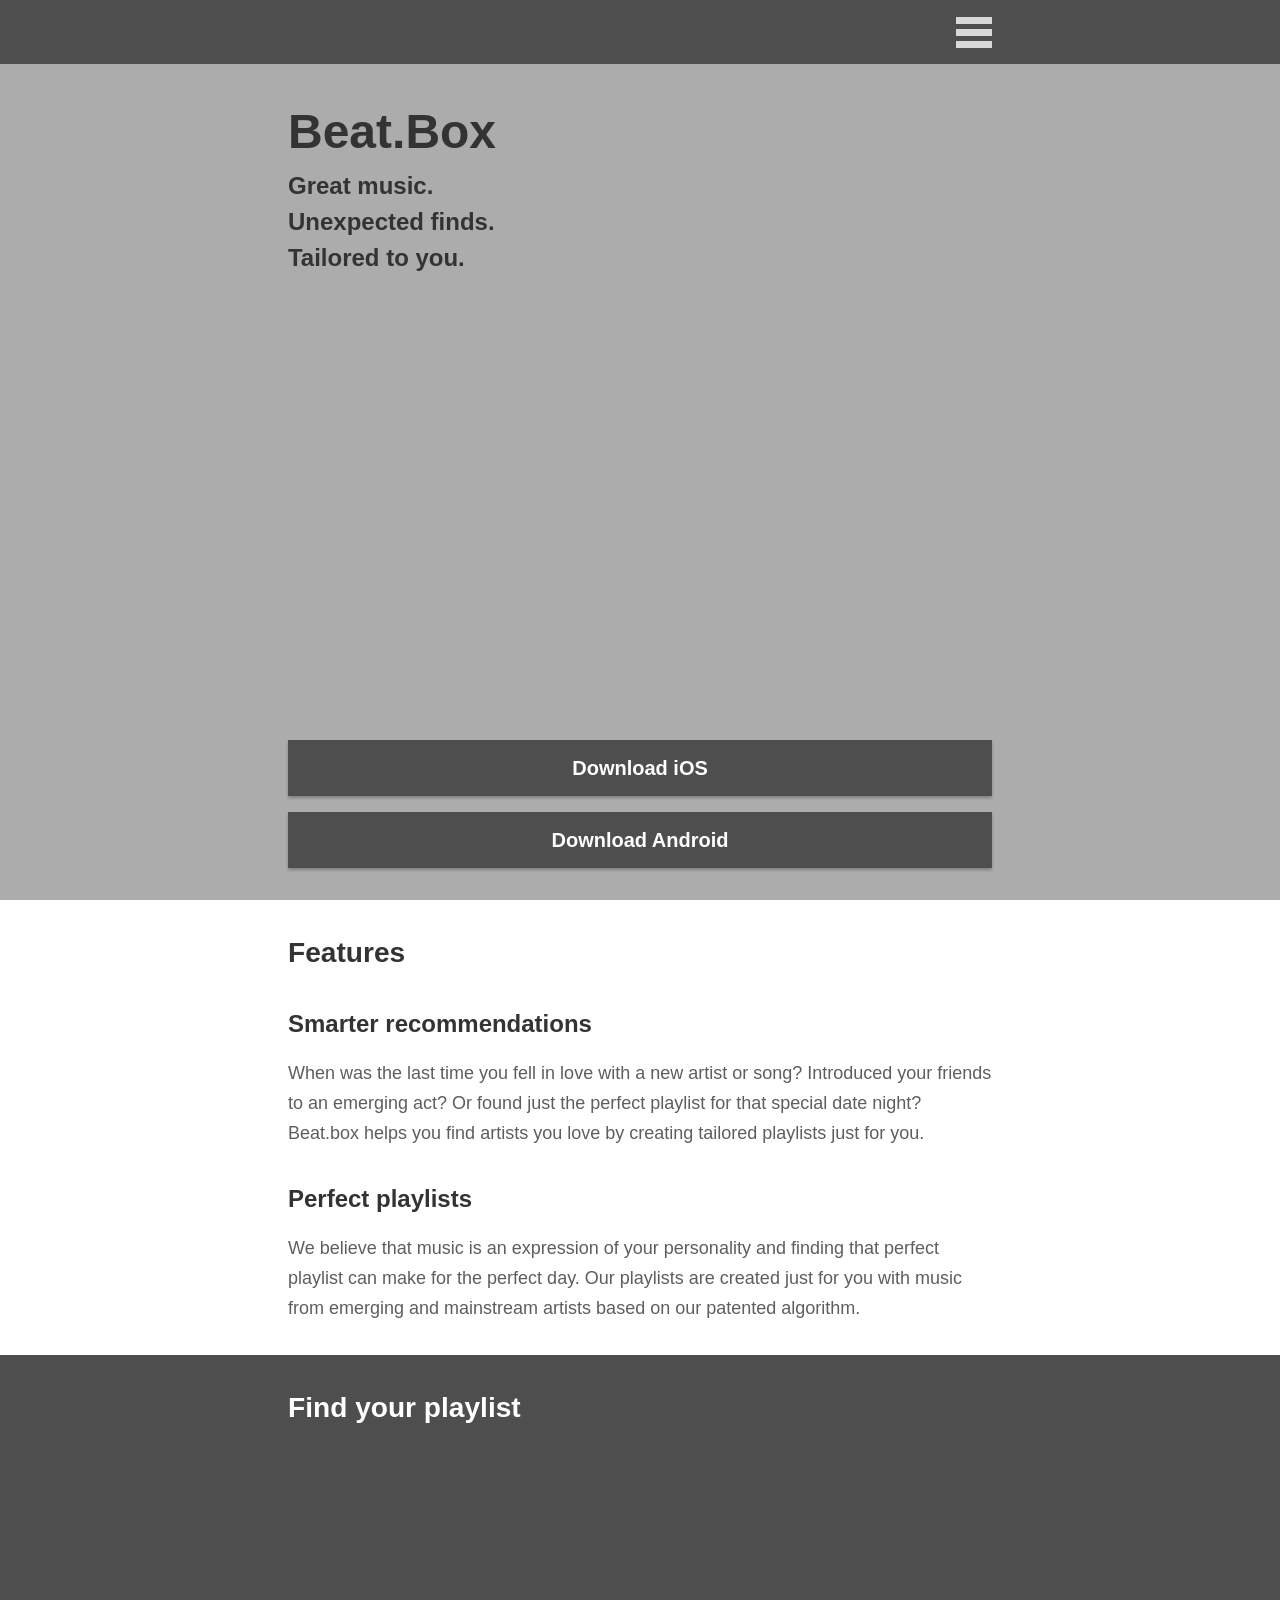
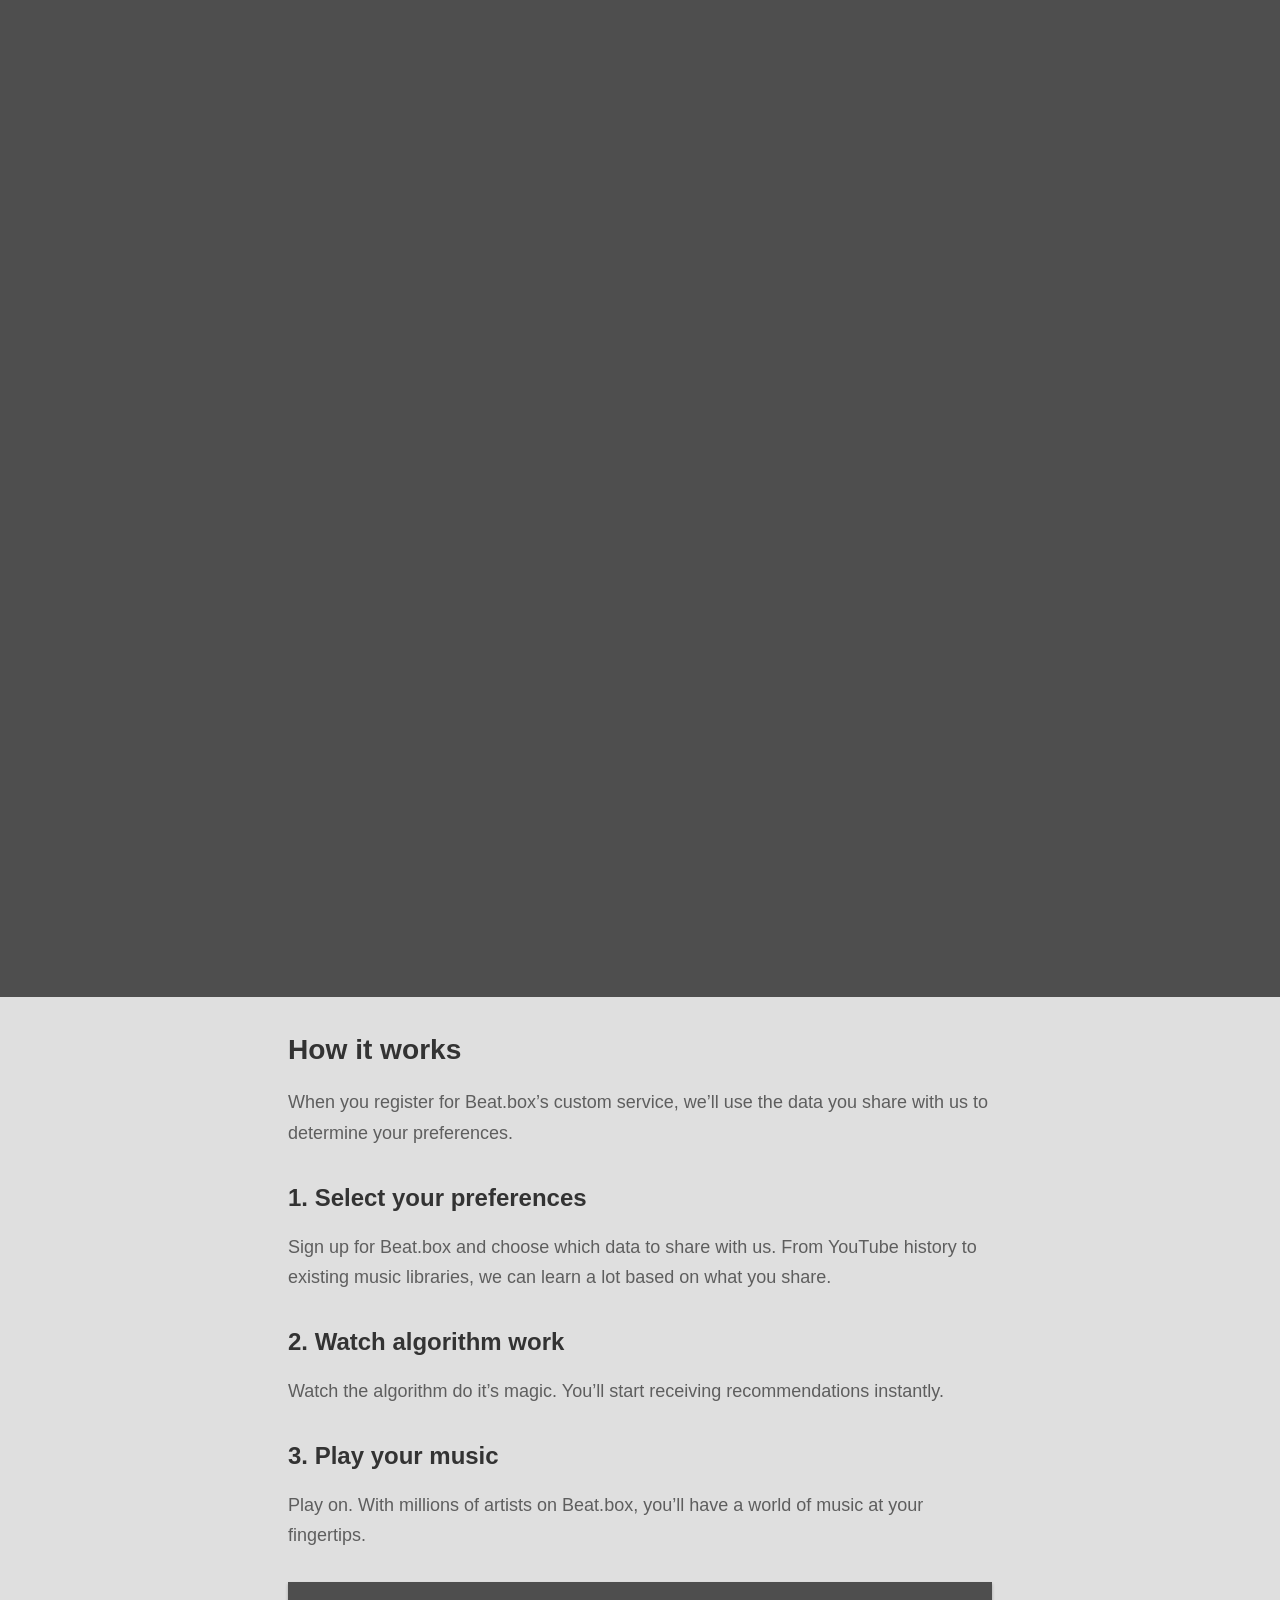
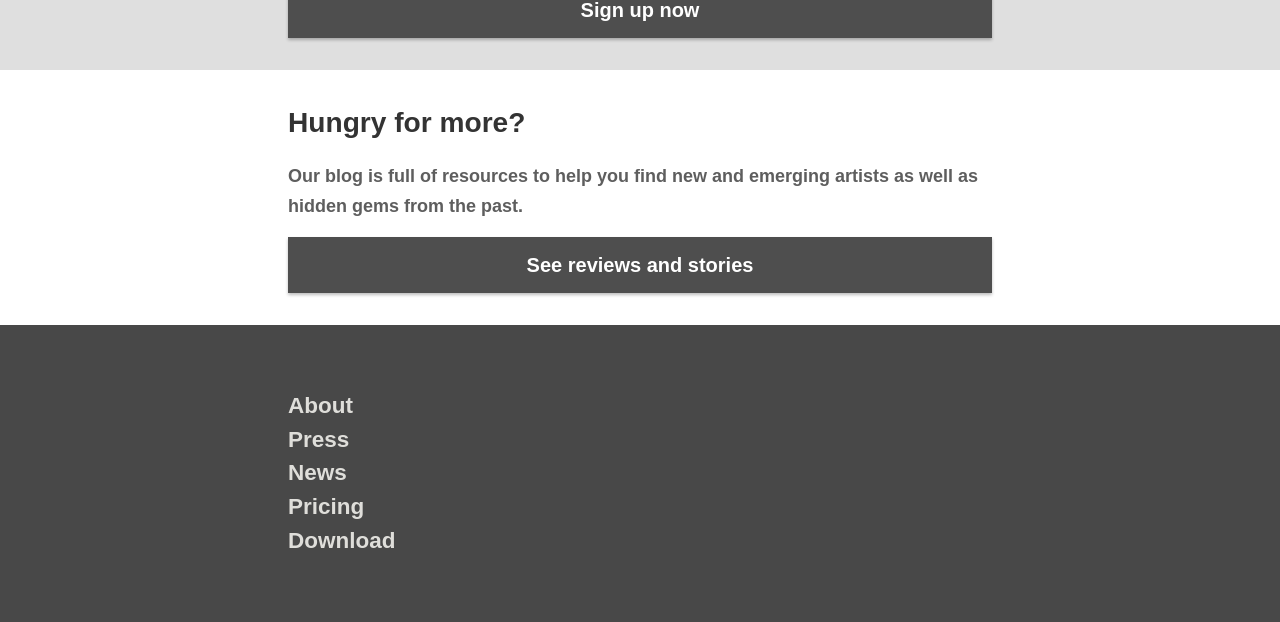
==== docs/index.html @ 3b8c97ad "rename public -> docs" ====
<!DOCTYPE html>
<html lang="en-AU">
  <head>
    <meta charset="utf-8">
    <meta http-equiv="X-UA-Compatible" content="IE=edge">
    <meta name="viewport" content="width=device-width, initial-scale=1">
    <link rel="stylesheet" href="css/style.css">
    <link rel="icon" type="image/x-icon" href="images/favicons/favicon.ico">
  </head>
  <body>
    <div class="top-nav">
      <div class="_container">
        <nav class="top-nav--nav">
          <div class="top-nav--hamburger-container"><img class="top-nav--hamburger" src="images/icons/hamburger.svg"></div>
        </nav>
      </div>
    </div>
    <section class="hero hero_hidden">
      <div class="_container hero--container">
        <div class="hero--main">
          <h1 class="base--h1 hero--header">Beat.Box</h1>
          <h3 class="base--h3 hero--sub-header">Great music.</h3>
          <h3 class="base--h3 hero--sub-header">Unexpected finds.</h3>
          <h3 class="base--h3 hero--sub-header">Tailored to you.</h3>
        </div>
        <div class="hero--footer">
          <button class="base--button vd--button hero--button">Download iOS</button>
          <button class="base--button vd--button hero--button">Download Android</button>
        </div>
      </div>
    </section>
    <section class="section-features section-features_hidden">
      <div class="_container section-features--container">
        <div class="section-features--main">
          <h2 class="base--h2 section-features--header">Features</h2>
          <h3 class="base--h3 section-features--sub-header">Smarter recommendations</h3>
          <p class="base--p section-features--description">When was the last time you fell in love with a new artist or song? Introduced your friends to an emerging act? Or found just the perfect playlist for that special date night? Beat.box helps you find artists you love by creating tailored playlists just for you.</p>
          <h3 class="base--h3 section-features--sub-header">Perfect playlists</h3>
          <p class="base--p section-features--description">We believe that music is an expression of your personality and finding that perfect playlist can make for the perfect day. Our playlists are created just for you with music from emerging and mainstream artists based on our patented algorithm.</p>
        </div>
      </div>
    </section>
    <section class="section-find-playlist section-find-playlist_hidden">
      <div class="_container section-find-playlist--container">
        <h2 class="base--h2 section-find-playlist--header">Find your playlist</h2>
        <div class="section-find-playlist--main">
          <div class="section-find-playlist--playlist"></div>
          <div class="section-find-playlist--playlist"></div>
          <div class="section-find-playlist--playlist"></div>
          <div class="section-find-playlist--playlist"></div>
          <div class="section-find-playlist--playlist"></div>
          <div class="section-find-playlist--playlist"></div>
        </div>
      </div>
    </section>
    <section class="section-how-it-works section-how-it-works_hidden">
      <div class="_container section-how-it-works--container">
        <h2 class="base--h2 section-how-it-works--header">How it works</h2>
        <p class="base--p section-how-it-works--description">When you register for Beat.box’s custom service, we’ll use the data you share with us to determine your preferences.</p>
        <div class="section-how-it-works--main">
          <div class="section-how-it-works--step">
            <h3 class="base--h3 section-how-it-works--sub-header">1. Select your preferences</h3>
            <p class="base--p section-how-it-works--description">Sign up for Beat.box and choose which data to share with us. From YouTube history to existing music libraries, we can learn a lot based on what you share.</p>
          </div>
          <div class="section-how-it-works--step">
            <h3 class="base--h3 section-how-it-works--sub-header">2. Watch algorithm work</h3>
            <p class="base--p section-how-it-works--description">Watch the algorithm do it’s magic. You’ll start receiving recommendations instantly.</p>
          </div>
          <div class="section-how-it-works--step">
            <h3 class="base--h3 section-how-it-works--sub-header">3. Play your music</h3>
            <p class="base--p section-how-it-works--description">Play on. With millions of artists on Beat.box, you’ll have a world of music at your fingertips.</p>
          </div>
          <button class="base--button vd--button section-how-it-works--sign-up-button">Sign up now</button>
        </div>
      </div>
    </section>
    <section class="section-blog">
      <div class="_container section-blog--container">
        <h2 class="base--h2 section-blog--header">Hungry for more?</h2>
        <p class="base--p section-blog--description">Our blog is full of resources to help you find new and emerging artists as well as hidden gems from the past.</p>
        <button class="base--button vd--button section-blog--sign-up-button">See reviews and stories</button>
      </div>
    </section>
    <section class="footer">
      <div class="_container">
        <h4 class="base--h4">About</h4>
        <h4 class="base--h4">Press</h4>
        <h4 class="base--h4">News</h4>
        <h4 class="base--h4">Pricing</h4>
        <h4 class="base--h4">Download</h4>
      </div>
    </section>
    <script src="https://ajax.googleapis.com/ajax/libs/jquery/3.1.0/jquery.min.js"></script>
    <script src="js/jquery.min.js"></script>
    <script src="js/underscore.min.js"></script>
    <script src="js/moment.min.js"></script>
    <script src="js/marked.min.js"></script>
    <script src="js/main.js"></script>
  </body>
</html>
---- docs/css/style.css ----
@charset "UTF-8";
@import url(https://fonts.googleapis.com/css?family=Source+Sans+Pro:400,200,200italic,300,300italic,400italic,600,600italic,700,700italic,900,900italic);
@import url(https://fonts.googleapis.com/css?family=Inconsolata:400,700);
@font-face {
  font-family: 'TisaPro';
  src: url("../../fonts/ff-tisa-web-pro/TisaPro-Bold.eot");
  src: url("../../fonts/ff-tisa-web-pro/TisaPro-Bold.eot?#iefix") format("embedded-opentype"), url("../../fonts/ff-tisa-web-pro/TisaPro-Bold.woff2") format("woff2"), url("../../fonts/ff-tisa-web-pro/TisaPro-Bold.woff") format("woff"), url("../../fonts/ff-tisa-web-pro/TisaPro-Bold.ttf") format("truetype"), url("../../fonts/ff-tisa-web-pro/TisaPro-Bold.svg#TisaPro-Bold") format("svg");
  font-weight: bold;
  font-style: normal; }

@font-face {
  font-family: 'TisaPro';
  src: url("../../fonts/ff-tisa-web-pro/TisaPro-MediumItalic.eot");
  src: url("../../fonts/ff-tisa-web-pro/TisaPro-MediumItalic.eot?#iefix") format("embedded-opentype"), url("../../fonts/ff-tisa-web-pro/TisaPro-MediumItalic.woff2") format("woff2"), url("../../fonts/ff-tisa-web-pro/TisaPro-MediumItalic.woff") format("woff"), url("../../fonts/ff-tisa-web-pro/TisaPro-MediumItalic.ttf") format("truetype"), url("../../fonts/ff-tisa-web-pro/TisaPro-MediumItalic.svg#TisaPro-MediumItalic") format("svg");
  font-weight: 500;
  font-style: italic; }

@font-face {
  font-family: 'TisaPro';
  src: url("../../fonts/ff-tisa-web-pro/TisaPro-BoldItalic.eot");
  src: url("../../fonts/ff-tisa-web-pro/TisaPro-BoldItalic.eot?#iefix") format("embedded-opentype"), url("../../fonts/ff-tisa-web-pro/TisaPro-BoldItalic.woff2") format("woff2"), url("../../fonts/ff-tisa-web-pro/TisaPro-BoldItalic.woff") format("woff"), url("../../fonts/ff-tisa-web-pro/TisaPro-BoldItalic.ttf") format("truetype"), url("../../fonts/ff-tisa-web-pro/TisaPro-BoldItalic.svg#TisaPro-BoldItalic") format("svg");
  font-weight: bold;
  font-style: italic; }

@font-face {
  font-family: 'TisaPro';
  src: url("../../fonts/ff-tisa-web-pro/TisaPro-Medium.eot");
  src: url("../../fonts/ff-tisa-web-pro/TisaPro-Medium.eot?#iefix") format("embedded-opentype"), url("../../fonts/ff-tisa-web-pro/TisaPro-Medium.woff2") format("woff2"), url("../../fonts/ff-tisa-web-pro/TisaPro-Medium.woff") format("woff"), url("../../fonts/ff-tisa-web-pro/TisaPro-Medium.ttf") format("truetype"), url("../../fonts/ff-tisa-web-pro/TisaPro-Medium.svg#TisaPro-Medium") format("svg");
  font-weight: 500;
  font-style: normal; }

@font-face {
  font-family: 'TisaPro';
  src: url("../../fonts/ff-tisa-web-pro/TisaPro-Regular.eot");
  src: url("../../fonts/ff-tisa-web-pro/TisaPro-Regular.eot?#iefix") format("embedded-opentype"), url("../../fonts/ff-tisa-web-pro/TisaPro-Regular.woff2") format("woff2"), url("../../fonts/ff-tisa-web-pro/TisaPro-Regular.woff") format("woff"), url("../../fonts/ff-tisa-web-pro/TisaPro-Regular.ttf") format("truetype"), url("../../fonts/ff-tisa-web-pro/TisaPro-Regular.svg#TisaPro-Regular") format("svg");
  font-weight: normal;
  font-style: normal; }

@font-face {
  font-family: 'selima';
  src: url("../../fonts/selima/selima.eot");
  src: url("../../fonts/selima/selima.eot?#iefix") format("eot"), url("../../fonts/selima/selima.woff") format("woff"), url("../../fonts/selima/selima.ttf") format("truetype"), url("../../fonts/selima/selima.svg#icons") format("svg"); }

/**
 * From https://gist.github.com/jamesmusgrave/d23b9d2f42ffdddd40c5
 */
.base--input, .base--color-input, .base--date-input, .base--datetime-local-input, .base--email-input, .base--file-input, .base--hidden-input, .base--month-input, .base--number-input, .base--password-input, .base--range-input, .base--search-input, .base--tel-input, .base--text-input, .base--time-input, .base--url-input, .base--week-input, .base--select, .base--textarea {
  font-family: "Source Sans pro", Verdana Pro, sans-serif; }

code,
.base--code, pre,
.base--pre, pre code,
.base--pre code, pre .base--code,
.base--pre .base--code {
  font-family: menlo, source-code-pro, "Inconsolata", Monaco, Consolas, "Courier New", Courier; }

article:before,
.base--article:before, header:before,
.base--header:before, footer:before,
.base--footer:before, div:before,
.base--div:before, article:after,
.base--article:after, header:after,
.base--header:after, footer:after,
.base--footer:after, div:after,
.base--div:after {
  content: '';
  display: table;
  clear: both; }

/*! Reset/normalize hybrid with major contributions from normalize.css, html5doctor.com Reset Stylesheet, and http://html5reset.org/

* Sam Richard - http://snugug.com/
* Nicholas Gallagher, Jonathan Neal - http://necolas.github.io/normalize.css/
* Richard Clark - http://richclarkdesign.com
* Tim Murtaugh - http://monkeydo.biz/
*/
abbr,
address,
article,
aside,
audio,
b,
blockquote,
body,
canvas,
caption,
cite,
code,
dd,
del,
details,
dfn,
div,
dl,
dt,
em,
fieldset,
figcaption,
figure,
footer,
form,
h1,
h2,
h3,
h4,
h5,
h6,
header,
hgroup,
html,
i,
iframe,
img,
ins,
kbd,
label,
legend,
li,
mark,
main,
menu,
nav,
object,
ol,
p,
pre,
q,
samp,
section,
small,
span,
strong,
sub,
summary,
sup,
table,
tbody,
td,
tfoot,
th,
thead,
time,
tr,
ul,
var,
video {
  background: transparent;
  border: 0;
  font-size: 100%;
  margin: 0;
  outline: 0;
  padding: 0;
  vertical-align: baseline; }

html {
  -ms-text-size-adjust: 100%;
  -webkit-text-size-adjust: 100%; }

body {
  line-height: 1; }

article,
aside,
details,
figcaption,
figure,
footer,
header,
hgroup,
main,
menu,
nav,
section,
summary {
  display: block; }

audio,
canvas,
progress,
video {
  display: inline-block;
  vertical-align: baseline; }

audio:not([controls]) {
  display: none;
  height: 0; }

[hidden],
template {
  display: none; }

a {
  background-color: transparent;
  font-size: 100%;
  margin: 0;
  padding: 0;
  vertical-align: baseline; }

a:active,
a:hover {
  outline: 0; }

abbr[title],
dfn[title] {
  border-bottom: 1px dotted;
  cursor: help; }

ins {
  text-decoration: none; }

del {
  text-decoration: line-through; }

blockquote,
q {
  quotes: none; }

blockquote:before,
blockquote:after,
q:before,
q:after {
  content: '';
  content: none; }

ul {
  list-style: none; }

img {
  border: 0; }

svg:not(:root) {
  overflow: hidden; }

pre {
  overflow: auto;
  white-space: pre;
  white-space: pre-wrap;
  white-space: pre-line;
  word-wrap: break-word; }

code,
kbd,
pre,
samp {
  font-size: 1em;
  font-family: monospace, sans-serif; }

hr {
  display: block;
  height: 1px;
  border: 0;
  border-top: 1px solid;
  margin: 1em 0;
  padding: 0; }

button,
input,
optgroup,
select,
textarea {
  color: inherit;
  font: inherit;
  margin: 0; }

button,
input[type="button"] {
  overflow: visible; }

button,
select {
  text-transform: none; }

button,
html input[type="button"],
input[type="file"],
input[type="reset"],
input[type="submit"] {
  -webkit-appearance: button;
  cursor: pointer; }

button[disabled],
html input[disabled] {
  cursor: default; }

button::-moz-focus-inner,
input::-moz-focus-inner {
  border: 0;
  padding: 0; }

input {
  line-height: normal; }

input[type="checkbox"],
input[type="radio"] {
  padding: 0; }

input[type="number"]::-webkit-inner-spin-button,
input[type="number"]::-webkit-outer-spin-button {
  height: auto; }

input[type="search"]::-webkit-search-cancel-button,
input[type="search"]::-webkit-search-decoration {
  -webkit-appearance: none; }

legend {
  border: 0;
  padding: 0; }

textarea {
  overflow: auto; }

input,
select {
  vertical-align: middle; }

table {
  border-collapse: collapse;
  border-spacing: 0; }

td,
th {
  padding: 0; }

html {
  box-sizing: border-box; }

*, *:before, *:after {
  box-sizing: inherit; }

embed,
img,
object,
video {
  max-width: 100%;
  height: auto; }

html,
body {
  min-height: 100%;
  height: 100%; }

body {
  margin: 0rem;
  background: #FFFFFF;
  color: #333;
  font-family: "Roboto", sans-serif;
  font-weight: 200;
  line-height: 1.5; }
  body ::-moz-selection {
    background-color: #f5e6ab; }
  body ::selection {
    background-color: #f5e6ab; }

h1,
.base--h1 {
  font-size: 3rem;
  font-weight: 700;
  font-family: "Avenir Next", sans-serif; }

h2,
.base--h2 {
  font-size: 1.75781rem;
  font-weight: 700;
  font-family: "Avenir Next", sans-serif; }

h3,
.base--h3 {
  font-size: 1.49962rem;
  font-weight: 600;
  font-family: "Avenir Next", sans-serif; }

h4,
.base--h4 {
  font-size: 1.40625rem;
  font-weight: 600;
  font-family: "Avenir Next", sans-serif; }

h5,
.base--h5 {
  font-size: 1.125rem;
  font-weight: 600;
  font-family: "Avenir Next", sans-serif; }

h6,
.base--h6 {
  font-size: 0.9rem;
  font-weight: 600;
  font-family: "Avenir Next", sans-serif; }

.base--input, .base--color-input, .base--date-input, .base--datetime-local-input, .base--email-input, .base--file-input, .base--hidden-input, .base--month-input, .base--number-input, .base--password-input, .base--range-input, .base--search-input, .base--tel-input, .base--text-input, .base--time-input, .base--url-input, .base--week-input, .base--select {
  width: 100%;
  padding: 0.6em 1em;
  font-size: 1em;
  font-weight: 300;
  border: 1px solid #6ED1E0;
  background-color: #FFFFFF; }
  .base--input:focus, .base--color-input:focus, .base--date-input:focus, .base--datetime-local-input:focus, .base--email-input:focus, .base--file-input:focus, .base--hidden-input:focus, .base--month-input:focus, .base--number-input:focus, .base--password-input:focus, .base--range-input:focus, .base--search-input:focus, .base--tel-input:focus, .base--text-input:focus, .base--time-input:focus, .base--url-input:focus, .base--week-input:focus, .base--select:focus {
    outline: 2px solid #6ED1E0;
    border-color: #6ED1E0; }
  .base--input:disabled, .base--color-input:disabled, .base--date-input:disabled, .base--datetime-local-input:disabled, .base--email-input:disabled, .base--file-input:disabled, .base--hidden-input:disabled, .base--month-input:disabled, .base--number-input:disabled, .base--password-input:disabled, .base--range-input:disabled, .base--search-input:disabled, .base--tel-input:disabled, .base--text-input:disabled, .base--time-input:disabled, .base--url-input:disabled, .base--week-input:disabled, .base--select:disabled {
    background-color: #F4F4F4; }

.base--block-label {
  display: block;
  margin: 1.25em 0 .25em; }

.base--inline-label {
  display: inline; }

.base--radio {
  display: none; }
  .base--radio + label {
    position: relative; }
    .base--radio + label:before {
      display: inline-block;
      width: 1em;
      height: 1em;
      margin-right: 1rem;
      vertical-align: middle;
      border: 1px solid;
      border-radius: 50%;
      content: '';
      -webkit-transform: translateY(-0.125em);
              transform: translateY(-0.125em); }
  .base--radio:checked + label:before {
    background: -webkit-radial-gradient(40%, transparent 40%);
    background: radial-gradient(40%, transparent 40%); }

.base--color-input {
  height: 3em;
  padding: .25em;
  background: #fff; }

.base--range-input {
  height: 0.5em;
  padding: 0;
  background-color: #fff;
  border-radius: 0.5em;
  box-shadow: inset 0 0 0 0.125em #6ED1E0; }
  .base--range-input:focus {
    outline: 0;
    box-shadow: inset 0 0 0 0.125em #6ED1E0; }
  .base--range-input:disabled {
    opacity: .5; }
  .base--range-input::-moz-range-track {
    height: 0.5em;
    padding: 0;
    background-color: #fff;
    border-radius: 0.5em;
    box-shadow: inset 0 0 0 0.125em #6ED1E0; }
  .base--range-input::-webkit-slider-thumb {
    -webkit-appearance: none;
    width: 1.5em;
    height: 1.5em;
    background: #fff;
    border-radius: 1.5em;
    box-shadow: inset 0 0 0 0.1875em #6ED1E0;
    -webkit-transition-duration: .5s;
            transition-duration: .5s; }
  .base--range-input:active::-webkit-slider-thumb {
    box-shadow: inset 0 0 0 1.25em #6ED1E0;
    width: 1.875em;
    height: 1.875em; }
  .base--range-input::-moz-range-thumb {
    -moz-appearance: none;
    width: 1.5em;
    height: 1.5em;
    background: #fff;
    border-radius: 1.5em;
    box-shadow: inset 0 0 0 0.1875em #6ED1E0;
    transition-duration: .5s; }
  .base--range-input:active::-moz-range-thumb {
    box-shadow: inset 0 0 0 1.25em #6ED1E0;
    width: 1.875em;
    height: 1.875em; }

.base--textarea {
  width: 100%;
  padding: 0.6em 1em;
  font-size: 1em;
  font-weight: 300;
  border: 2px solid #F4F4F4;
  background-color: #FFFFFF; }
  .base--textarea:focus {
    outline: #3B99FC auto 5px;
    border-color: #F4F4F4; }
  .base--textarea:disabled {
    background-color: #F4F4F4; }

.base--checkbox {
  display: none; }
  .base--checkbox + label {
    position: relative; }
    .base--checkbox + label:before {
      display: inline-block;
      width: 1em;
      height: 1em;
      margin-right: 1rem;
      vertical-align: middle;
      border: 1px solid;
      content: '';
      -webkit-transform: translateY(-0.125em);
              transform: translateY(-0.125em); }
  .base--checkbox:checked + label:before {
    box-shadow: inset 0 0 0 0.66667px #fff; }

.base--select {
  border-radius: 0;
  -webkit-appearance: none;
  -moz-appearance: none;
  appearance: none;
  background-image: url("data:image/svg+xml,%3Csvg%20xmlns%3D%22http%3A%2F%2Fwww%2Ew3%2Eorg%2F2000%2Fsvg%22%20viewbox%3D%220%200%2014%2014%20true%22%20xml%3Aspace%3D%22preserve%22%3E%3Cpolygon%20fill%3D%22%236ED1E0%22%20points%3D%220%2C0%206%2E825%2C14%2014%2C0%20%22%2F%3E%3C%2Fsvg%3E");
  background-size: 1em 1em;
  background-repeat: no-repeat;
  background-position: calc(100% - .3em) 1em; }

.base--button {
  padding: 0.5em 1em;
  color: #FFFFFF;
  font-weight: bold;
  font-family: "Avenir Next", sans-serif;
  background-color: #4e4e4e;
  border: 3px solid #4e4e4e;
  box-shadow: 0px 2px 3px 0px rgba(0, 0, 0, 0.26);
  -webkit-transition: 0.2s;
  transition: 0.2s;
  display: inline-block; }
  .base--button:hover, .base--button:focus {
    box-shadow: 0px 3px 4px 0px rgba(0, 0, 0, 0.35);
    background-color: #5b5b5b;
    border-color: #5b5b5b;
    outline: none; }
  .base--button:active {
    box-shadow: 0px 1px 4px 0px rgba(0, 0, 0, 0.35);
    -webkit-transition: 0s;
    transition: 0s;
    -webkit-transform: translateY(2px);
            transform: translateY(2px); }

.base--button_submit {
  padding: 0.5em 1em;
  color: #FFFFFF;
  font-weight: bold;
  font-family: "Avenir Next", sans-serif;
  background-color: #2ECC71;
  border: 3px solid #2ECC71;
  box-shadow: 0px 2px 3px 0px rgba(0, 0, 0, 0.26);
  -webkit-transition: 0.2s;
  transition: 0.2s;
  display: inline-block; }
  .base--button_submit:hover, .base--button_submit:focus {
    box-shadow: 0px 3px 4px 0px rgba(0, 0, 0, 0.35);
    background-color: #40d47e;
    border-color: #40d47e;
    outline: none; }
  .base--button_submit:active {
    box-shadow: 0px 1px 4px 0px rgba(0, 0, 0, 0.35);
    -webkit-transition: 0s;
    transition: 0s;
    -webkit-transform: translateY(2px);
            transform: translateY(2px); }

.base--button_reset {
  padding: 0.5em 1em;
  color: #FFFFFF;
  font-weight: bold;
  font-family: "Avenir Next", sans-serif;
  background-color: #E67E22;
  border: 3px solid #E67E22;
  box-shadow: 0px 2px 3px 0px rgba(0, 0, 0, 0.26);
  -webkit-transition: 0.2s;
  transition: 0.2s;
  display: inline-block; }
  .base--button_reset:hover, .base--button_reset:focus {
    box-shadow: 0px 3px 4px 0px rgba(0, 0, 0, 0.35);
    background-color: #e98b39;
    border-color: #e98b39;
    outline: none; }
  .base--button_reset:active {
    box-shadow: 0px 1px 4px 0px rgba(0, 0, 0, 0.35);
    -webkit-transition: 0s;
    transition: 0s;
    -webkit-transform: translateY(2px);
            transform: translateY(2px); }

a,
.base--a {
  color: inherit;
  text-decoration: none;
  border-bottom: 2px solid #EDD167;
  -webkit-transition: 0.2s;
  transition: 0.2s; }
  a:hover,
  .base--a:hover, a:focus,
  .base--a:focus {
    color: #d5ae19; }

.base--em {
  font-style: italic; }

b,
strong,
.base--strong {
  font-weight: 700; }

.base--img,
img {
  margin: auto;
  display: block; }

p,
.base--p {
  font-size: 1.125rem;
  font-family: "Roboto", sans-serif;
  font-weight: 400;
  color: #5e5e5e;
  line-height: 1.675; }

code,
.base--code {
  padding: .3em .4em;
  font-size: 0.9rem;
  color: #ff585c;
  background-color: #f9f9f9;
  font-family: menlo, source-code-pro, "Inconsolata", Monaco, Consolas, "Courier New", Courier; }

pre,
.base--pre, pre code,
.base--pre code, pre .base--code,
.base--pre .base--code {
  display: block;
  -webkit-hyphens: none;
      -ms-hyphens: none;
          hyphens: none;
  word-spacing: normal;
  text-align: left;
  word-break: normal;
  white-space: pre;
  word-wrap: normal;
  direction: ltr;
  -moz-tab-size: 2;
    -o-tab-size: 2;
       tab-size: 2;
  overflow-y: overlay; }

pre,
.base--pre {
  margin: .5em 0;
  overflow: auto; }
  pre code,
  .base--pre code, pre .base--code,
  .base--pre .base--code {
    padding: 1em;
    font-size: 0.9em;
    outline: 0; }

ul,
.base--ul, ol,
.base--ol, ul ol,
ol ol,
.base--ul .base--ol,
.base--ol .base--ol {
  display: table;
  padding-left: 0;
  margin-left: 0;
  list-style: none; }
  ul li,
  .base--ul li, ol li,
  .base--ol li,
  .base--ul .base--ol li,
  .base--ol .base--ol li, ul .base--li,
  .base--ul .base--li, ol .base--li,
  .base--ol .base--li {
    display: table-row;
    counter-increment: table-ol;
    font-size: 1.125rem; }
    ul li:before,
    .base--ul li:before, ol li:before,
    .base--ol li:before,
    .base--ul .base--ol li:before,
    .base--ol .base--ol li:before, ul .base--li:before,
    .base--ul .base--li:before, ol .base--li:before,
    .base--ol .base--li:before {
      display: table-cell;
      padding-right: .4em;
      text-align: right; }

ul > li:before,
.base--ul > li:before, ul > .base--li:before,
.base--ul > .base--li:before {
  content: "•";
  font-size: 1.125rem;
  color: #bcb9b1;
  text-align: right;
  padding-right: 0.6rem; }

ol,
.base--ol {
  counter-reset: table-ol; }
  ol > li:before,
  .base--ol > li:before, ol > .base--li:before,
  .base--ol > .base--li:before {
    content: counter(table-ol) ".";
    font-size: 1.1em;
    font-family: "Source Sans pro", Verdana Pro, sans-serif;
    font-weight: 600;
    color: #ff585c; }

ul ol,
ol ol,
.base--ul .base--ol,
.base--ol .base--ol {
  counter-reset: table-ol; }
  ul ol > li:before,
  ol ol > li:before,
  .base--ul .base--ol > li:before,
  .base--ol .base--ol > li:before, ul ol > .base--li:before,
  ol ol > .base--li:before,
  .base--ul .base--ol > .base--li:before,
  .base--ol .base--ol > .base--li:before {
    content: counter(table-ol, lower-alpha) "."; }

blockquote, .base--blockquote {
  font-style: italic;
  margin-left: 0;
  margin-right: 0;
  padding: 1rem;
  border-left: 3px solid #EDD167;
  background-color: #F4F4F4;
  position: relative; }
  blockquote::before, .base--blockquote::before {
    content: '“';
    color: #7F8C8D;
    height: 8rem;
    font-size: 8rem;
    font-family: "selima";
    line-height: 1;
    position: absolute;
    top: -2.5rem;
    left: -2.7rem; }
  blockquote::after, .base--blockquote::after {
    content: '”';
    color: #7F8C8D;
    height: 8rem;
    font-size: 8rem;
    font-family: "selima";
    line-height: 1;
    position: absolute;
    bottom: -5.8rem;
    right: -0.6rem; }

table,
.base--table {
  width: 100%; }

thead,
.base--thead {
  font-weight: bold; }

th,
.base--th {
  padding: 1rem;
  text-align: left; }

td,
.base--td {
  padding: 1rem; }

tr,
.base--tr {
  border-bottom: 1px solid #BDC3C7; }

.base--hr {
  border-top: 2px solid #F4F4F4; }

@font-face {
  font-family: "icons";
  src: url("../../fonts/icon-fonts/icons.eot");
  src: url("../../fonts/icon-fonts/icons.eot?#iefix") format("eot"), url("../../fonts/icon-fonts/icons.woff2") format("woff2"), url("../../fonts/icon-fonts/icons.woff") format("woff"), url("../../fonts/icon-fonts/icons.ttf") format("truetype"), url("../../fonts/icon-fonts/icons.svg#icons") format("svg"); }

.icon:before {
  font-family: "icons";
  -webkit-font-smoothing: antialiased;
  -moz-osx-font-smoothing: grayscale;
  font-style: normal;
  font-variant: normal;
  font-weight: normal;
  /* speak: none; only necessary if not using the private unicode range (firstGlyph option) */
  text-decoration: none;
  text-transform: none; }

.icon-arrowdown:before {
  content: "\E001"; }

.icon-arrowup:before {
  content: "\E002"; }

.icon-code:before {
  content: "\E003"; }

.icon-github:before {
  content: "\E004"; }

.icon-hamburger:before {
  content: "\E005"; }

.icon-link:before {
  content: "\E006"; }

.icon-linkedin:before {
  content: "\E007"; }

.icon-newtablink:before {
  content: "\E008"; }

.icon-reset:before {
  content: "\E009"; }

.icon-watson-logo:before {
  content: "\E00A"; }

.icon {
  vertical-align: middle;
  font-size: 1em;
  color: inherit; }

.panel {
  background-color: #FFFFFF;
  border: 2px solid #F4F4F4;
  padding: 0 1rem 1rem; }

.color-tile {
  height: 8rem;
  width: 8rem;
  padding: 0.5rem;
  display: inline-block;
  margin: 0rem 1rem 1rem 0rem; }
  .color-tile:nth-of-type(1) {
    background-color: #E74C3C;
    color: #333333;
    font-weight: 600; }
    .color-tile:nth-of-type(1):after {
      content: "color(red, 10) | #E74C3C";
      display: none; }
  .color-tile:nth-of-type(2) {
    background-color: #C0392B;
    color: #FFFFFF;
    font-weight: 600; }
    .color-tile:nth-of-type(2):after {
      content: "color(red, 20) | #C0392B";
      display: none; }
  .color-tile:nth-of-type(3) {
    background-color: #E67E22;
    color: #333333;
    font-weight: 600; }
    .color-tile:nth-of-type(3):after {
      content: "color(orange, 10) | #E67E22";
      display: none; }
  .color-tile:nth-of-type(4) {
    background-color: #D35400;
    color: #FFFFFF;
    font-weight: 600; }
    .color-tile:nth-of-type(4):after {
      content: "color(orange, 20) | #D35400";
      display: none; }
  .color-tile:nth-of-type(5) {
    background-color: #EDD167;
    color: #333333;
    font-weight: 600; }
    .color-tile:nth-of-type(5):after {
      content: "color(yellow, 10) | #EDD167";
      display: none; }
  .color-tile:nth-of-type(6) {
    background-color: #F39C12;
    color: #333333;
    font-weight: 600; }
    .color-tile:nth-of-type(6):after {
      content: "color(yellow, 20) | #F39C12";
      display: none; }
  .color-tile:nth-of-type(7) {
    background-color: #2ECC71;
    color: #FFFFFF;
    font-weight: 600; }
    .color-tile:nth-of-type(7):after {
      content: "color(green, 10) | #2ECC71";
      display: none; }
  .color-tile:nth-of-type(8) {
    background-color: #27AE60;
    color: #FFFFFF;
    font-weight: 600; }
    .color-tile:nth-of-type(8):after {
      content: "color(green, 20) | #27AE60";
      display: none; }
  .color-tile:nth-of-type(9) {
    background-color: #41ACA3;
    color: #FFFFFF;
    font-weight: 600; }
    .color-tile:nth-of-type(9):after {
      content: "color(turquoise, 10) | #41ACA3";
      display: none; }
  .color-tile:nth-of-type(10) {
    background-color: #16A085;
    color: #FFFFFF;
    font-weight: 600; }
    .color-tile:nth-of-type(10):after {
      content: "color(turquoise, 20) | #16A085";
      display: none; }
  .color-tile:nth-of-type(11) {
    background-color: #6ED1E0;
    color: #333333;
    font-weight: 600; }
    .color-tile:nth-of-type(11):after {
      content: "color(blue, 10) | #6ED1E0";
      display: none; }
  .color-tile:nth-of-type(12) {
    background-color: #2980B9;
    color: #FFFFFF;
    font-weight: 600; }
    .color-tile:nth-of-type(12):after {
      content: "color(blue, 20) | #2980B9";
      display: none; }
  .color-tile:nth-of-type(13) {
    background-color: #9B59B6;
    color: #333333;
    font-weight: 600; }
    .color-tile:nth-of-type(13):after {
      content: "color(purple, 10) | #9B59B6";
      display: none; }
  .color-tile:nth-of-type(14) {
    background-color: #8E44AD;
    color: #FFFFFF;
    font-weight: 600; }
    .color-tile:nth-of-type(14):after {
      content: "color(purple, 20) | #8E44AD";
      display: none; }
  .color-tile:nth-of-type(15) {
    background-color: #FFFFFF;
    color: #333333;
    font-weight: 600; }
    .color-tile:nth-of-type(15):after {
      content: "color(white, 10) | #FFFFFF";
      display: none; }
  .color-tile:nth-of-type(16) {
    background-color: #F4F4F4;
    color: #333333;
    font-weight: 600; }
    .color-tile:nth-of-type(16):after {
      content: "color(white, 20) | #F4F4F4";
      display: none; }
  .color-tile:nth-of-type(17) {
    background-color: #BDC3C7;
    color: #333333;
    font-weight: 600; }
    .color-tile:nth-of-type(17):after {
      content: "color(white, 30) | #BDC3C7";
      display: none; }
  .color-tile:nth-of-type(18) {
    background-color: #95A5A6;
    color: #333333;
    font-weight: 600; }
    .color-tile:nth-of-type(18):after {
      content: "color(gray, 10) | #95A5A6";
      display: none; }
  .color-tile:nth-of-type(19) {
    background-color: #7F8C8D;
    color: #333333;
    font-weight: 600; }
    .color-tile:nth-of-type(19):after {
      content: "color(gray, 20) | #7F8C8D";
      display: none; }
  .color-tile:nth-of-type(20) {
    background-color: #34495E;
    color: #FFFFFF;
    font-weight: 600; }
    .color-tile:nth-of-type(20):after {
      content: "color(black, 10) | #34495E";
      display: none; }
  .color-tile:nth-of-type(21) {
    background-color: #2C3E50;
    color: #FFFFFF;
    font-weight: 600; }
    .color-tile:nth-of-type(21):after {
      content: "color(black, 20) | #2C3E50";
      display: none; }
  .color-tile:nth-of-type(22) {
    background-color: #333333;
    color: #FFFFFF;
    font-weight: 600; }
    .color-tile:nth-of-type(22):after {
      content: "color(black, 30) | #333333";
      display: none; }
  .color-tile--details {
    margin-top: 0rem; }

.text--red {
  color: #ff585c; }

.text--green {
  color: #27AE60; }

.text--green-2 {
  color: #1e8449; }

/*
Atom One Dark by Daniel Gamage
Original One Dark Syntax theme from https://github.com/atom/one-dark-syntax
base:    #282c34
mono-1:  #abb2bf
mono-2:  #818896
mono-3:  #5c6370
hue-1:   #56b6c2
hue-2:   #61aeee
hue-3:   #c678dd
hue-4:   #98c379
hue-5:   #e06c75
hue-5-2: #be5046
hue-6:   #d19a66
hue-6-2: #e6c07b
*/
pre > code,
.hljs {
  display: block;
  overflow-x: auto;
  padding: 1em;
  color: #626262;
  background: #f9f9f9; }

.hljs-comment,
.hljs-quote {
  color: #95A5A6;
  font-style: italic; }

.hljs-doctag,
.hljs-keyword,
.hljs-formula {
  color: #b16ade; }

.hljs-section,
.hljs-name,
.hljs-selector-tag,
.hljs-deletion,
.hljs-subst {
  color: #e06c75; }

.hljs-literal {
  color: #56b6c2; }

.hljs-string,
.hljs-regexp,
.hljs-addition,
.hljs-attribute,
.hljs-meta-string {
  color: #ff6371; }

.hljs-built_in,
.hljs-class .hljs-title {
  color: #0bbeaa; }

.hljs-attr,
.hljs-variable,
.hljs-template-variable,
.hljs-type,
.hljs-selector-class,
.hljs-selector-attr,
.hljs-selector-pseudo,
.hljs-number {
  color: #fda70a; }

.hljs-class,
.hljs-symbol,
.hljs-bullet,
.hljs-link,
.hljs-meta,
.hljs-selector-id,
.hljs-title {
  color: #409ad5; }

.hljs-emphasis {
  font-style: italic; }

.hljs-strong {
  font-weight: bold; }

.hljs-link {
  text-decoration: underline; }

.hljs-value {
  color: #0bbeaa; }

.timeline--line {
  position: absolute;
  top: 0rem;
  margin-top: 0rem;
  border-left: 4px solid #ff585c;
  height: calc(100% + 1rem); }
  .timeline--end-of-line .timeline--line {
    height: 3rem;
    top: -3rem; }
  .timeline--beginning-of-line .timeline--line {
    margin-top: -8rem;
    height: 11rem; }
  @media (min-width: 640px) {
    .timeline--line {
      width: calc(50% + 2px);
      border-left: none;
      border-right: 4px solid #ff585c;
      height: 3rem;
      z-index: 0;
      height: calc(100% + 3rem); } }

.timeline--row {
  display: block;
  position: relative; }
  @media (min-width: 640px) {
    .timeline--row {
      text-align: center; } }

.timeline--tag {
  position: relative;
  display: inline-block;
  background-color: #ff585c;
  margin-left: 2rem;
  margin-bottom: 1rem;
  margin-top: 1rem;
  padding: 0.25rem 0.5rem;
  color: white;
  z-index: 1000;
  -webkit-transform: scale(1);
          transform: scale(1);
  -webkit-transform-origin: left center;
          transform-origin: left center;
  visibility: visible;
  -webkit-transition: 0.4s -webkit-transform cubic-bezier(0.92, 0.01, 0.05, 1);
  transition: 0.4s -webkit-transform cubic-bezier(0.92, 0.01, 0.05, 1);
  transition: 0.4s transform cubic-bezier(0.92, 0.01, 0.05, 1);
  transition: 0.4s transform cubic-bezier(0.92, 0.01, 0.05, 1), 0.4s -webkit-transform cubic-bezier(0.92, 0.01, 0.05, 1); }
  @media (min-width: 640px) {
    .timeline--tag {
      margin-left: 0rem;
      margin-bottom: 0rem;
      margin-top: 0rem;
      -webkit-transform-origin: center center;
              transform-origin: center center; } }
  .timeline--tag_hidden {
    -webkit-transform: scale(0);
            transform: scale(0);
    visibility: hidden; }

.timeline--post {
  z-index: 1000;
  width: calc(100% - 2rem);
  text-align: left;
  background-color: #FFFFFF;
  position: relative;
  -webkit-transition: 0.4s -webkit-transform cubic-bezier(0.92, 0.01, 0.05, 1);
  transition: 0.4s -webkit-transform cubic-bezier(0.92, 0.01, 0.05, 1);
  transition: 0.4s transform cubic-bezier(0.92, 0.01, 0.05, 1);
  transition: 0.4s transform cubic-bezier(0.92, 0.01, 0.05, 1), 0.4s -webkit-transform cubic-bezier(0.92, 0.01, 0.05, 1);
  visibility: visible;
  -webkit-transform-origin: -8% 1.75rem;
          transform-origin: -8% 1.75rem;
  margin-bottom: 3rem; }
  @media (min-width: 640px) {
    .timeline--post {
      width: 46%;
      margin-bottom: 0rem; } }
  .timeline--post.hidden {
    visibility: hidden;
    opacity: hidden;
    -webkit-transform: scale(0);
            transform: scale(0); }
  .timeline--post:before {
    position: absolute;
    border: 0.3rem solid #F4F4F4;
    width: 1.25rem;
    height: 1.25rem;
    border-radius: 50%;
    background-color: #ff585c;
    top: 1.75rem;
    z-index: 1000; }
  .timeline--post:after {
    position: absolute;
    border: 0.5rem solid transparent;
    top: 2rem; }
  .timeline--post:nth-of-type(odd) {
    float: right;
    -webkit-transform-origin: -8% 1.75rem;
            transform-origin: -8% 1.75rem;
    clear: both; }
    .timeline--post:nth-of-type(odd):before {
      left: -2.5rem; }
    .timeline--post:nth-of-type(odd):after {
      border-right-color: #dfdeda;
      left: -1rem; }
    @media (min-width: 640px) {
      .timeline--post:nth-of-type(odd) {
        float: left;
        -webkit-transform-origin: 108% 1.75rem;
                transform-origin: 108% 1.75rem; }
        .timeline--post:nth-of-type(odd):before {
          left: initial;
          right: calc(-0.825rem - 8%); }
        .timeline--post:nth-of-type(odd):after {
          border-right-color: transparent;
          border-left-color: #dfdeda;
          left: initial;
          right: -1rem; } }
  .timeline--post:nth-of-type(even) {
    float: right;
    -webkit-transform-origin: -8% 1.75rem;
            transform-origin: -8% 1.75rem; }
    .timeline--post:nth-of-type(even):before {
      left: -2.5rem; }
    .timeline--post:nth-of-type(even):after {
      border-right-color: #dfdeda;
      left: -1rem; }
    @media (min-width: 640px) {
      .timeline--post:nth-of-type(even) {
        margin-top: 3rem; }
        .timeline--post:nth-of-type(even):before {
          left: calc(-0.715rem - 8%); }
        .timeline--post:nth-of-type(even):after {
          border-right-color: #dfdeda;
          left: -1rem; } }
  .timeline--post_large {
    -webkit-transform-origin: -8% 1.75rem;
            transform-origin: -8% 1.75rem; }
    .timeline--post_large:nth-of-type(even):before, .timeline--post_large:nth-of-type(odd):before, .timeline--post_large:before {
      left: -2.5rem; }
    .timeline--post_large:nth-of-type(even):after, .timeline--post_large:nth-of-type(odd):after, .timeline--post_large:after {
      border-right-color: #dfdeda;
      left: -1rem; }
    @media (min-width: 640px) {
      .timeline--post_large {
        clear: both;
        width: 100%;
        margin-top: 3rem;
        margin-bottom: 3rem;
        border-bottom: 0.2rem solid white; }
        .timeline--post_large:nth-of-type(even), .timeline--post_large:nth-of-type(odd) {
          -webkit-transform-origin: top center;
                  transform-origin: top center; }
        .timeline--post_large:nth-of-type(even):before, .timeline--post_large:nth-of-type(odd):before, .timeline--post_large:before {
          left: calc(50% - 0.625rem);
          top: calc(-0.625rem - 1.5rem); }
        .timeline--post_large:nth-of-type(even):after, .timeline--post_large:nth-of-type(odd):after, .timeline--post_large:after {
          border: 0.5rem solid transparent;
          border-bottom-color: #dfdeda;
          top: -1rem;
          right: initial;
          left: calc(50% - 0.5rem); } }
  .timeline--post_hidden {
    -webkit-transform: scale(0);
            transform: scale(0);
    visibility: hidden; }

.timeline--post-image-container {
  padding: 1.33333rem;
  background-color: #e5e5e5; }

.timeline--post-image {
  max-width: 100%;
  width: auto;
  height: auto;
  display: block;
  background-color: #bfbfbf; }

.timeline--post-content {
  padding: 1.33333rem;
  background-color: #fff;
  margin-top: 0rem; }

.timeline--post-date {
  font-size: 1.125em;
  font-family: "Source Sans pro", Verdana Pro, sans-serif;
  font-weight: 400;
  color: #999999; }

.timeline--post-header {
  font-family: "Source Sans pro", Verdana Pro, sans-serif;
  font-weight: 600;
  color: #ff585c; }

.timeline--post-header-link {
  border: none; }
  .timeline--post-header-link:focus, .timeline--post-header-link:hover {
    color: #ff8b8e; }

.timeline--post-description {
  font-family: "TisaPro", Georgia, Utopia, Charter, serif;
  font-size: 1.125em;
  margin-bottom: 1rem;
  color: #484848; }

.timeline--read-more {
  font-family: "Source Sans pro", Verdana Pro, sans-serif;
  font-size: 1.125em;
  font-weight: 400;
  color: #999999; }
  .timeline--read-more:visited {
    color: #999999; }
  .timeline--read-more:focus, .timeline--read-more:hover {
    color: #d5ae19; }

.timeline--end-of-line {
  margin-top: 2rem;
  margin-bottom: 6rem; }

.timeline--end-of-line-point {
  width: 1rem;
  height: 1rem;
  border-radius: 50%;
  background-color: #ff585c;
  display: inline-block;
  margin-top: 0rem;
  position: absolute;
  top: 0rem;
  left: calc(-0.5rem + 2px); }
  @media (min-width: 640px) {
    .timeline--end-of-line-point {
      left: calc(50% - 0.5rem); } }

.timeline--end-of-line-text {
  position: absolute;
  top: 1.5rem;
  left: 0%;
  right: 0%;
  font-size: 0.8rem;
  font-weight: 500;
  margin-top: 0rem; }

.footer {
  background-color: #484848;
  color: #dfdeda;
  font-family: "Source Sans pro", Verdana Pro, sans-serif;
  font-weight: 500;
  margin-top: 0rem;
  padding: 2rem 0rem; }
  .footer--social-icons {
    text-align: center; }
  .footer--icon-container {
    display: inline-block;
    margin-top: 0rem; }
    .footer--icon-container .icon {
      font-size: 4rem;
      line-height: 1; }
  .footer--icon-link {
    color: #dfdeda;
    text-decoration: none;
    -webkit-transition: 0.2s;
    transition: 0.2s;
    border: none; }
    .footer--icon-link:visited {
      color: #dfdeda;
      text-decoration: none; }
    .footer--icon-link:hover, .footer--icon-link:focus {
      color: #FFFFFF; }
  .footer--text {
    text-align: center;
    margin-top: 0.75rem; }

._container {
  width: 100%;
  margin: auto;
  padding: 0rem 2rem; }
  @media (min-width: 768px) {
    ._container {
      width: 768px; } }

.top-nav {
  margin-top: 0rem;
  background-color: #4e4e4e;
  height: 4rem;
  display: -webkit-box;
  display: -ms-flexbox;
  display: flex;
  -webkit-box-align: center;
      -ms-flex-align: center;
          align-items: center;
  z-index: 9000;
  position: fixed;
  top: 0rem;
  width: 100%; }
  .top-nav ._container {
    padding-top: 0;
    padding-bottom: 0; }
  .top-nav--nav {
    display: -webkit-box;
    display: -ms-flexbox;
    display: flex;
    -webkit-box-orient: horizontal;
    -webkit-box-direction: reverse;
        -ms-flex-direction: row-reverse;
            flex-direction: row-reverse;
    -webkit-box-align: center;
        -ms-flex-align: center;
            align-items: center; }
  .top-nav--hamburger-container {
    display: inline-block; }
  .top-nav--hamburger {
    display: -webkit-box;
    display: -ms-flexbox;
    display: flex;
    margin: 0; }

._container {
  padding: 2rem; }

.vd--button {
  font-weight: 600;
  width: 100%;
  font-size: 1.25rem; }

.hero {
  margin-top: 4rem;
  background-color: #acacac;
  height: calc(100% - 4rem); }
  .hero_hidden .hero--header {
    visibility: hidden;
    opacity: 0;
    -webkit-transform: translateX(calc(100% + 4rem));
            transform: translateX(calc(100% + 4rem)); }
  .hero_hidden .hero--sub-header {
    visibility: hidden;
    opacity: 0;
    -webkit-transform: translateX(calc(100% + 4rem));
            transform: translateX(calc(100% + 4rem)); }
  .hero--header {
    -webkit-transition: 0.4s;
    transition: 0.4s;
    -webkit-transition-delay: 0.75s;
            transition-delay: 0.75s;
    -webkit-transform: translate(0);
            transform: translate(0);
    opacity: 1; }
  .hero--sub-header {
    -webkit-transition: 0.4s;
    transition: 0.4s;
    -webkit-transform: translate(0);
            transform: translate(0);
    opacity: 1; }
    .hero--sub-header:nth-of-type(1) {
      -webkit-transition-delay: 1s;
              transition-delay: 1s; }
    .hero--sub-header:nth-of-type(2) {
      -webkit-transition-delay: 1.1s;
              transition-delay: 1.1s; }
    .hero--sub-header:nth-of-type(3) {
      -webkit-transition-delay: 1.2s;
              transition-delay: 1.2s; }
    .hero--sub-header:nth-of-type(4) {
      -webkit-transition-delay: 1.3s;
              transition-delay: 1.3s; }
  .hero--container {
    height: 100%;
    display: -webkit-box;
    display: -ms-flexbox;
    display: flex;
    -webkit-box-orient: vertical;
    -webkit-box-direction: normal;
        -ms-flex-direction: column;
            flex-direction: column; }
  .hero--main {
    -webkit-box-flex: 1;
        -ms-flex-positive: 1;
            flex-grow: 1; }
  .hero--button {
    margin-top: 1rem; }

.section-features_hidden .section-features--sub-header {
  visibility: hidden;
  opacity: 0;
  -webkit-transform: translateY(4rem);
          transform: translateY(4rem); }

.section-features_hidden .section-features--description {
  visibility: hidden;
  opacity: 0;
  -webkit-transform: translateY(4rem);
          transform: translateY(4rem); }

.section-features--header {
  margin-bottom: 1rem; }

.section-features--sub-header {
  margin-bottom: 1rem;
  margin-top: 2rem;
  opacity: 1;
  visibility: visible;
  -webkit-transition-delay: 5s;
          transition-delay: 5s;
  -webkit-transition: 0.5s;
  transition: 0.5s; }
  .section-features--sub-header:nth-of-type(2) {
    -webkit-transition-delay: 0.8s;
            transition-delay: 0.8s; }

.section-features--description {
  -webkit-transition-delay: 5s;
          transition-delay: 5s;
  -webkit-transition: 0.5s;
  transition: 0.5s; }
  .section-features--description:nth-of-type(2) {
    -webkit-transition-delay: 0.8s;
            transition-delay: 0.8s; }

.section-find-playlist {
  background-color: #4e4e4e; }
  .section-find-playlist_hidden .section-find-playlist--playlist {
    visibility: hidden;
    opacity: 0;
    -webkit-transform: scale(0);
            transform: scale(0); }
  .section-find-playlist--header {
    color: white;
    margin-bottom: 1.5rem; }
  .section-find-playlist--main {
    display: -ms-grid;
    display: grid;
    -webkit-box-pack: center;
        -ms-flex-pack: center;
            justify-content: center;
    -ms-flex-line-pack: center;
        align-content: center;
    -ms-grid-columns: (40vmin)[2];
        grid-template-columns: repeat(2, 40vmin);
    -ms-grid-rows: (40vmin)[3];
        grid-template-rows: repeat(3, 40vmin);
    grid-row-gap: 1rem;
    grid-column-gap: 1rem; }
    .section-find-playlist--main::before, .section-find-playlist--main::after {
      display: none; }
  .section-find-playlist--playlist {
    background-color: #acacac;
    width: 100%;
    height: 100%;
    -webkit-transition: 0.4s;
    transition: 0.4s;
    -webkit-transform: scale(1);
            transform: scale(1); }
    .section-find-playlist--playlist:nth-of-type(1) {
      -webkit-transition-delay: 0.5s;
              transition-delay: 0.5s; }
    .section-find-playlist--playlist:nth-of-type(2) {
      -webkit-transition-delay: 0.6s;
              transition-delay: 0.6s; }
    .section-find-playlist--playlist:nth-of-type(3) {
      -webkit-transition-delay: 0.7s;
              transition-delay: 0.7s; }
    .section-find-playlist--playlist:nth-of-type(4) {
      -webkit-transition-delay: 0.8s;
              transition-delay: 0.8s; }
    .section-find-playlist--playlist:nth-of-type(5) {
      -webkit-transition-delay: 0.9s;
              transition-delay: 0.9s; }
    .section-find-playlist--playlist:nth-of-type(6) {
      -webkit-transition-delay: 1s;
              transition-delay: 1s; }

.section-how-it-works {
  background-color: #dfdfdf; }
  .section-how-it-works_hidden .section-how-it-works--step {
    visibility: hidden;
    opacity: 0;
    -webkit-transform: translateY(4rem);
            transform: translateY(4rem); }
  .section-how-it-works_hidden .section-how-it-works--sign-up-button {
    visibility: hidden;
    opacity: 0;
    -webkit-transform: translateY(4rem);
            transform: translateY(4rem); }
  .section-how-it-works--header {
    margin-bottom: 1rem; }
  .section-how-it-works--sub-header {
    margin-bottom: 1rem; }
  .section-how-it-works--step {
    margin-top: 2rem;
    margin-bottom: 2rem;
    -webkit-transition: 0.5s;
    transition: 0.5s; }
    .section-how-it-works--step:nth-of-type(1) {
      -webkit-transition-delay: 0.5s;
              transition-delay: 0.5s; }
    .section-how-it-works--step:nth-of-type(2) {
      -webkit-transition-delay: 1s;
              transition-delay: 1s; }
    .section-how-it-works--step:nth-of-type(3) {
      -webkit-transition-delay: 1.5s;
              transition-delay: 1.5s; }
  .section-how-it-works--sign-up-button {
    -webkit-transition: 0.5s;
    transition: 0.5s;
    -webkit-transition-delay: 2s;
            transition-delay: 2s; }

.section-blog--header {
  margin-bottom: 1rem; }

.section-blog--description {
  font-size: 1.125rem;
  font-weight: 600;
  font-family: "Avenir Next", sans-serif;
  margin-bottom: 1rem; }
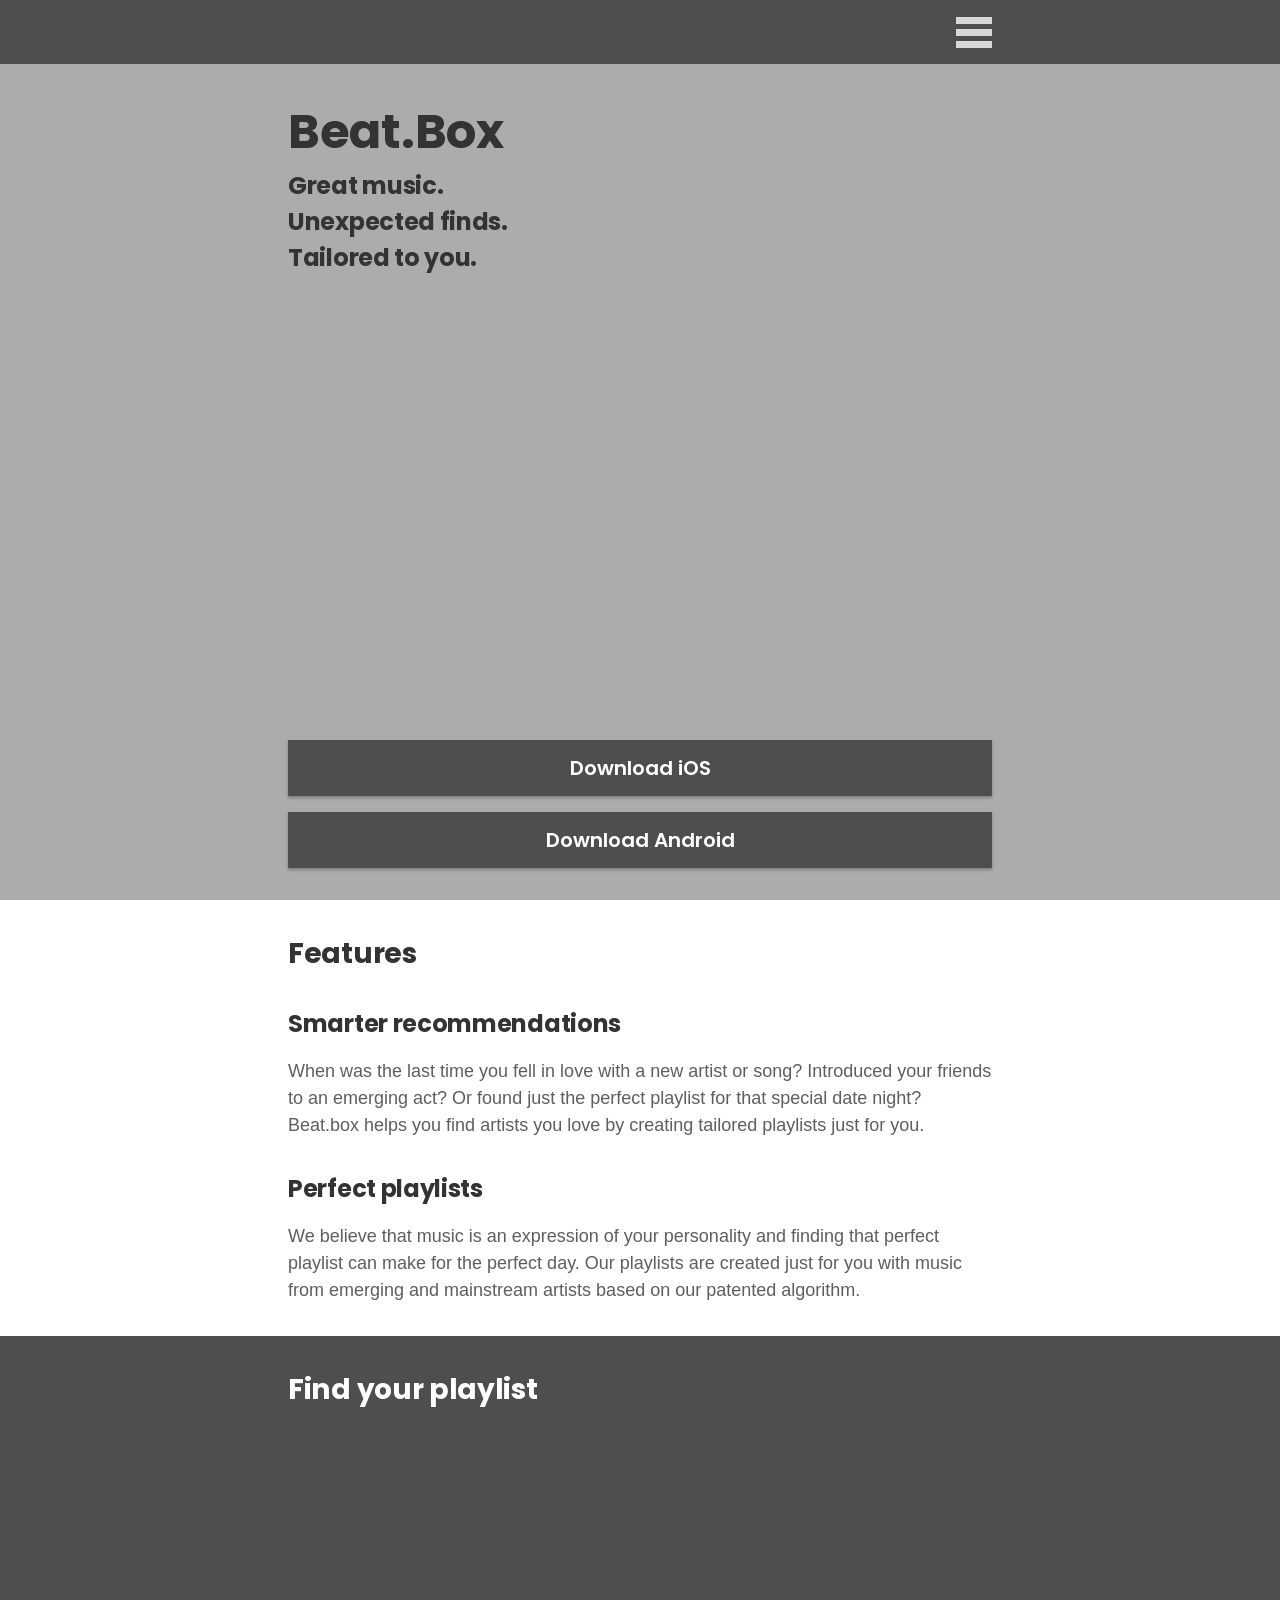
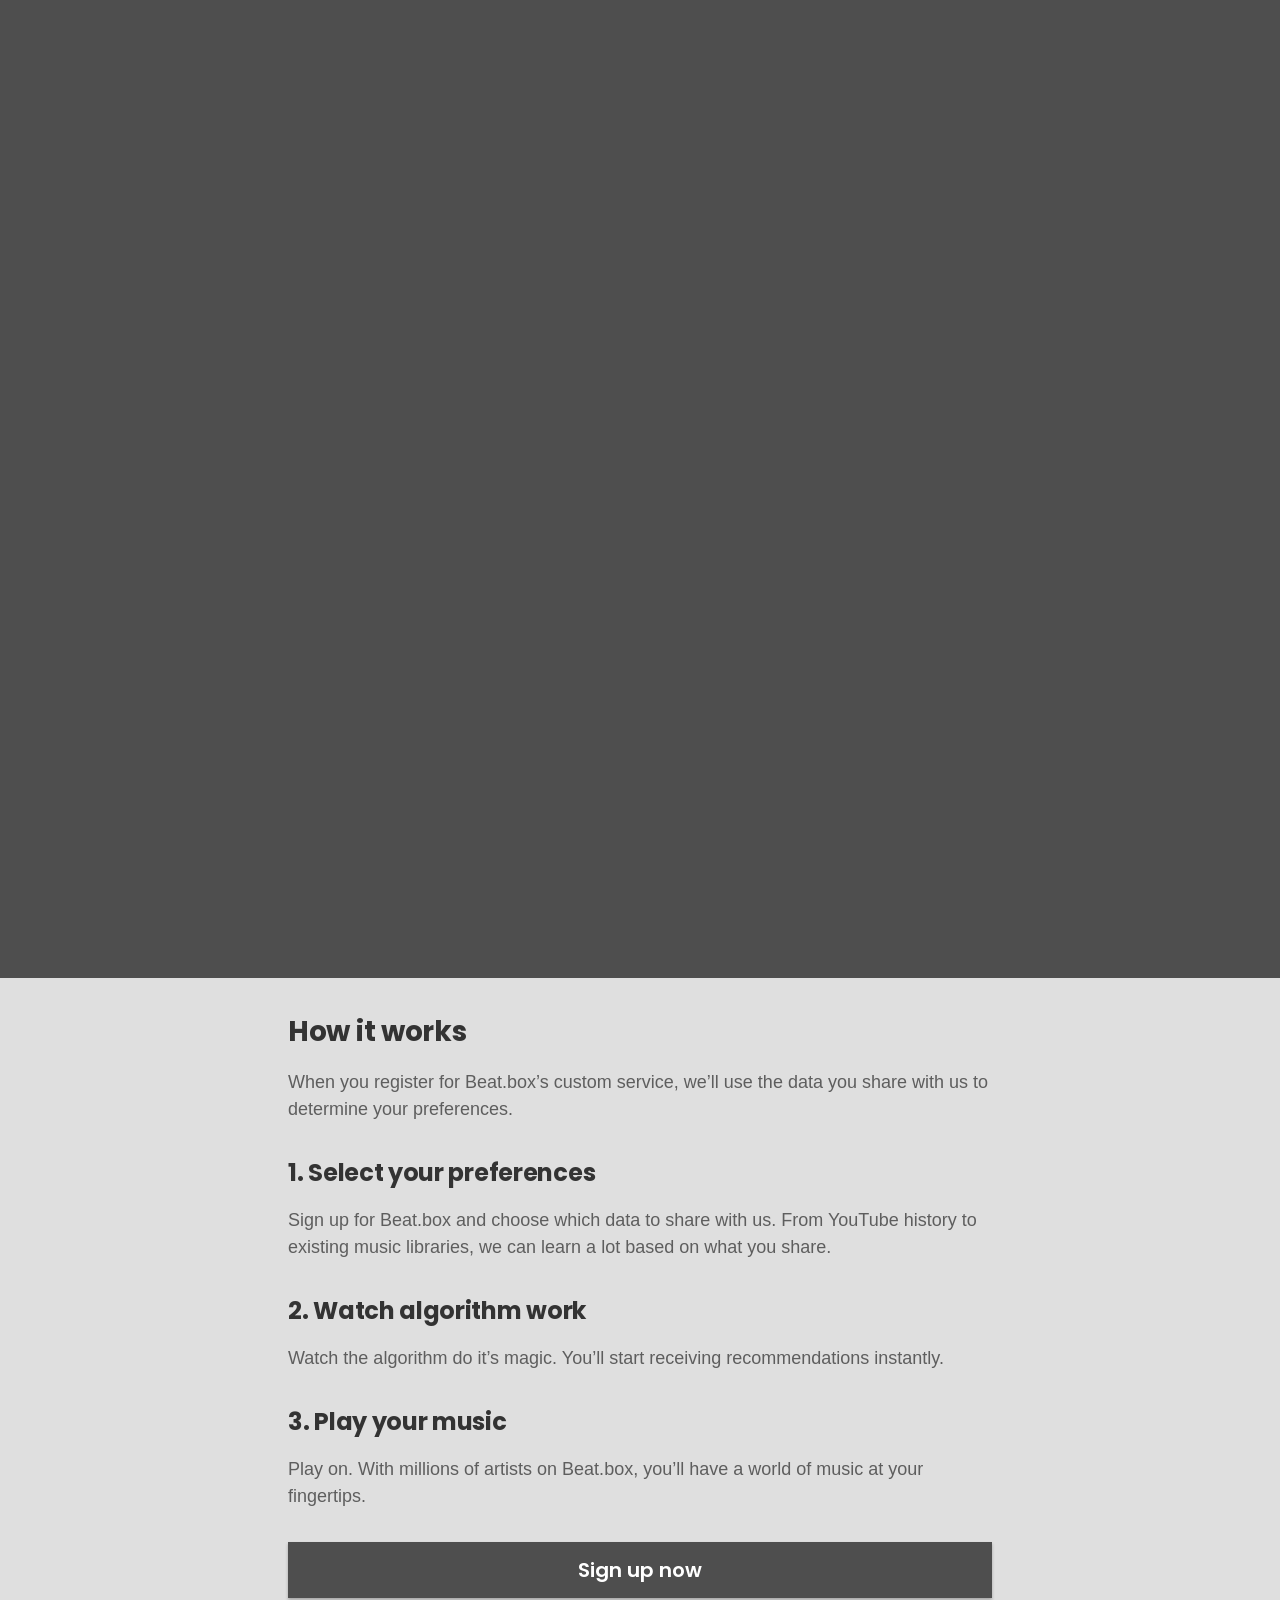
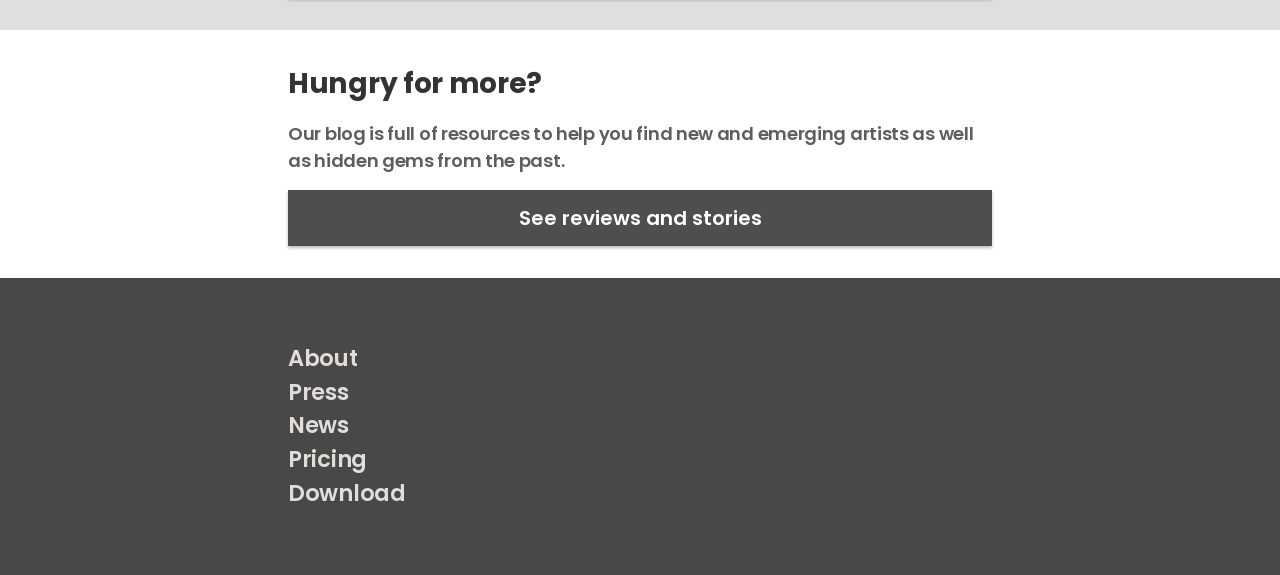
==== commit dd21e655: "update typography to Poppins and Avenir Next" ====
--- a/docs/index.html
+++ b/docs/index.html
@@ -4,6 +4,7 @@
     <meta charset="utf-8">
     <meta http-equiv="X-UA-Compatible" content="IE=edge">
     <meta name="viewport" content="width=device-width, initial-scale=1">
+    <link href="https://fonts.googleapis.com/css?family=Poppins:300,400,500,600,700,800,900" rel="stylesheet">
     <link rel="stylesheet" href="css/style.css">
     <link rel="icon" type="image/x-icon" href="images/favicons/favicon.ico">
   </head>
--- a/docs/css/style.css
+++ b/docs/css/style.css
@@ -343,7 +343,7 @@
   margin: 0rem;
   background: #FFFFFF;
   color: #333;
-  font-family: "Roboto", sans-serif;
+  font-family: "Avenir Next", sans-serif;
   font-weight: 200;
   line-height: 1.5; }
   body ::-moz-selection {
@@ -355,37 +355,43 @@
 .base--h1 {
   font-size: 3rem;
   font-weight: 700;
-  font-family: "Avenir Next", sans-serif; }
+  font-family: "Poppins", "Avenir Next", sans-serif;
+  letter-spacing: -0.3px; }
 
 h2,
 .base--h2 {
   font-size: 1.75781rem;
   font-weight: 700;
-  font-family: "Avenir Next", sans-serif; }
+  font-family: "Poppins", "Avenir Next", sans-serif;
+  letter-spacing: -0.3px; }
 
 h3,
 .base--h3 {
   font-size: 1.49962rem;
-  font-weight: 600;
-  font-family: "Avenir Next", sans-serif; }
+  font-weight: 700;
+  font-family: "Poppins", "Avenir Next", sans-serif;
+  letter-spacing: -0.3px; }
 
 h4,
 .base--h4 {
   font-size: 1.40625rem;
   font-weight: 600;
-  font-family: "Avenir Next", sans-serif; }
+  font-family: "Poppins", "Avenir Next", sans-serif;
+  letter-spacing: -0.3px; }
 
 h5,
 .base--h5 {
   font-size: 1.125rem;
   font-weight: 600;
-  font-family: "Avenir Next", sans-serif; }
+  font-family: "Poppins", "Avenir Next", sans-serif;
+  letter-spacing: -0.3px; }
 
 h6,
 .base--h6 {
   font-size: 0.9rem;
   font-weight: 600;
-  font-family: "Avenir Next", sans-serif; }
+  font-family: "Poppins", "Avenir Next", sans-serif;
+  letter-spacing: -0.3px; }
 
 .base--input, .base--color-input, .base--date-input, .base--datetime-local-input, .base--email-input, .base--file-input, .base--hidden-input, .base--month-input, .base--number-input, .base--password-input, .base--range-input, .base--search-input, .base--tel-input, .base--text-input, .base--time-input, .base--url-input, .base--week-input, .base--select {
   width: 100%;
@@ -518,7 +524,7 @@
   padding: 0.5em 1em;
   color: #FFFFFF;
   font-weight: bold;
-  font-family: "Avenir Next", sans-serif;
+  font-family: "Poppins", "Avenir Next", sans-serif;
   background-color: #4e4e4e;
   border: 3px solid #4e4e4e;
   box-shadow: 0px 2px 3px 0px rgba(0, 0, 0, 0.26);
@@ -541,7 +547,7 @@
   padding: 0.5em 1em;
   color: #FFFFFF;
   font-weight: bold;
-  font-family: "Avenir Next", sans-serif;
+  font-family: "Poppins", "Avenir Next", sans-serif;
   background-color: #2ECC71;
   border: 3px solid #2ECC71;
   box-shadow: 0px 2px 3px 0px rgba(0, 0, 0, 0.26);
@@ -564,7 +570,7 @@
   padding: 0.5em 1em;
   color: #FFFFFF;
   font-weight: bold;
-  font-family: "Avenir Next", sans-serif;
+  font-family: "Poppins", "Avenir Next", sans-serif;
   background-color: #E67E22;
   border: 3px solid #E67E22;
   box-shadow: 0px 2px 3px 0px rgba(0, 0, 0, 0.26);
@@ -611,10 +617,10 @@
 p,
 .base--p {
   font-size: 1.125rem;
-  font-family: "Roboto", sans-serif;
+  font-family: "Avenir Next", sans-serif;
   font-weight: 400;
   color: #5e5e5e;
-  line-height: 1.675; }
+  line-height: 1.5; }
 
 code,
 .base--code {
@@ -1599,5 +1605,6 @@
 .section-blog--description {
   font-size: 1.125rem;
   font-weight: 600;
-  font-family: "Avenir Next", sans-serif;
+  font-family: "Poppins", "Avenir Next", sans-serif;
+  letter-spacing: -0.3px;
   margin-bottom: 1rem; }
